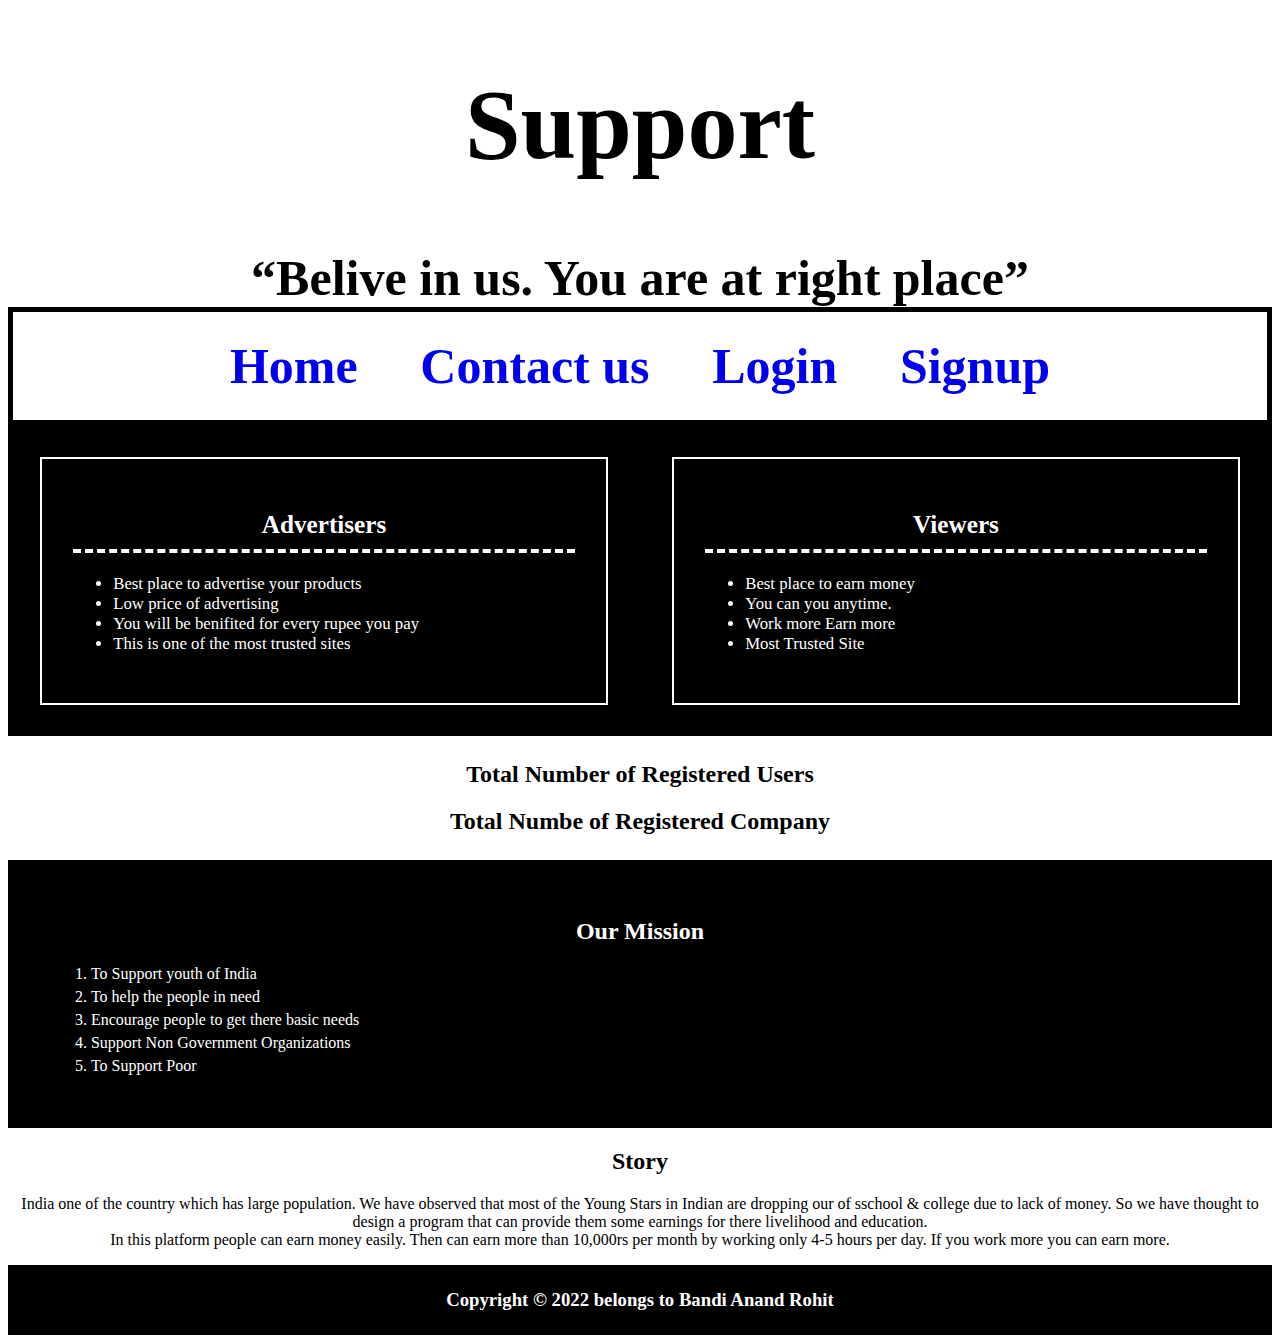
==== index.html @ 9a643ec0 "Add files via upload" ====
<!DOCTYPE html>
<html>
  <head>
    <meta http-equiv="content-type" content="text/html; charset=utf-8" />
    <script type="text/javascript" src="ja.js"></script>
    <link rel="stylesheet" href="style.css" type="text/css" media="all" />
    <style type="text/css" media="all">
      #slide1{
        color: white;
        background: black;
        display: flex;
      }
      #slide1_advertisers,#slide1_viewers{
        border: 2px solid #ffffff; 
        padding: 2.5%;
        margin: 2.5%;
        width: 45%;
        font-size: 105%;
       
      }
      #slide2{
        text-align: center;
        width: auto;
        padding: 5px;
      }
      #slide3{
        background: black;
        color: white;
        padding: 3%;
        font-family: Segoe UI ;
      }
      #slide3 li{ margin:5px}
      #slide4{
        text-align: center;
        font-family: cursive;
      }
    </style>
    <title>SUPPORT</title>
  </head>
  <body>
    <div id="header">
      <h1 >Support</h1>
      <q>Belive in us. You are at right place</q>
     <nav>
        <li><a href="index.html">Home</a></li>
      <li><a href="contact_us.html">Contact us</a></li>
        <li><a href="login.html">Login</a></li>
   <li><a href="signup.html">Signup</a></li>
  
     </nav>
 <script type="text/javascript" src="java.js"></script>
    </div>
    <div id="body">
      <div id="slide1">
        <div id="slide1_advertisers">
          <h2 style="text-align: center;
        border-bottom: 4px dashed #ffffff;
        padding-bottom: 10px;">Advertisers</h2>
          <ul>
            <li>Best place to advertise your products</li>
            <li>Low price of advertising</li>
            <li>You will be benifited for every rupee you pay</li>
            <li>This is one of the most trusted sites</li>
          </ul>
        </div>
        <div id="slide1_viewers">
          <h2 style=" text-align: center;
        border-bottom: 4px dashed #ffffff;
        padding-bottom: 10px;">Viewers</h2>
         <ul>
           <li>Best place to earn money</li>
           <li>You can you anytime.</li>
           <li>Work more Earn more</li>
           <li>Most Trusted Site</li>
         </ul>
        </div>
      </div>
      <div id="slide2">
        <h2>Total Number of Registered Users</h2>
        <h2>Total Numbe of Registered Company</h2>
      </div>
      <div id="slide3">
        <h2 style="text-align:center; font-size:150%; font-weight:bold;">Our Mission</h2>
    <ol>
      <li> To Support youth of India</li>
      <li>To help the people in need</li>
      <li>Encourage people to get there basic needs</li>
      <li>Support Non Government Organizations</li>
      <li>To Support Poor</li>
    </ol>
      </div> 
      <div id="slide4">
        <h2>Story</h2>
        <p>India one of the country which has large population. We have observed that most of the Young Stars in Indian are dropping our of sschool & college due to lack of money. So we have thought to design a program that can provide them some earnings for there livelihood and education. <br />
        In this platform people can earn money easily. Then can earn more than 10,000rs per month by working only 4-5 hours per day. If you work more you can earn more.</p>
      </div>
    </div>
    <div id="footer">
      <h3>Copyright © 2022 belongs to Bandi Anand Rohit</h3>
    </div>
  </body>
</html>
---- style.css ----
#header{
  font-family: cursive;
  text-align: center;
  font-weight: bold;
  font-size: 50px;
}
nav {
  border: 5px Solid black;
  white-space: nowrap;
  overflow: auto;
}
nav li{
  display: inline-block;
  padding: 2%;
  font-size: 50px;
}
nav a{
  text-decoration: none;
  display: inline-block;
  text-align:center;
}

#footer{
  font-family: cursive;
  text-align: center;
  font-weight: bold;
  color: #ffffff;
  background-color: black;
  padding: 5px;
}
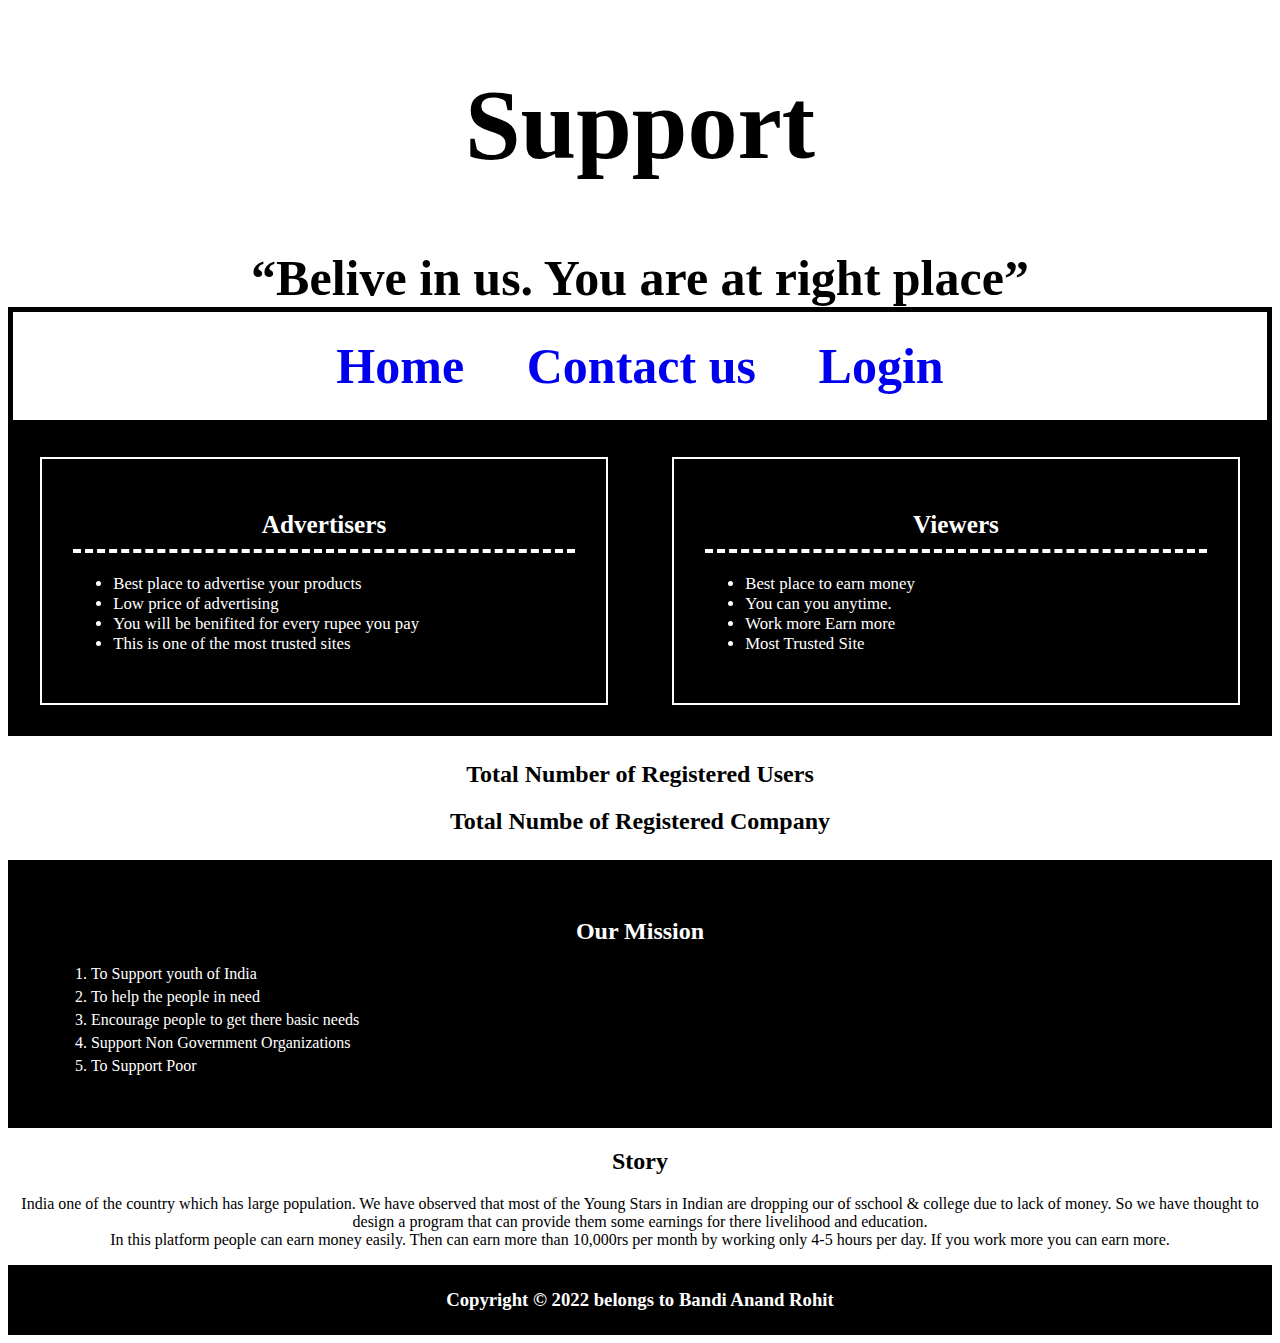
==== commit 14957820: "update index.html" ====
--- a/index.html
+++ b/index.html
@@ -45,10 +45,7 @@
         <li><a href="index.html">Home</a></li>
       <li><a href="contact_us.html">Contact us</a></li>
         <li><a href="login.html">Login</a></li>
-   <li><a href="signup.html">Signup</a></li>
-  
      </nav>
- <script type="text/javascript" src="java.js"></script>
     </div>
     <div id="body">
       <div id="slide1">
@@ -98,5 +95,6 @@
     <div id="footer">
       <h3>Copyright © 2022 belongs to Bandi Anand Rohit</h3>
     </div>
+
   </body>
 </html>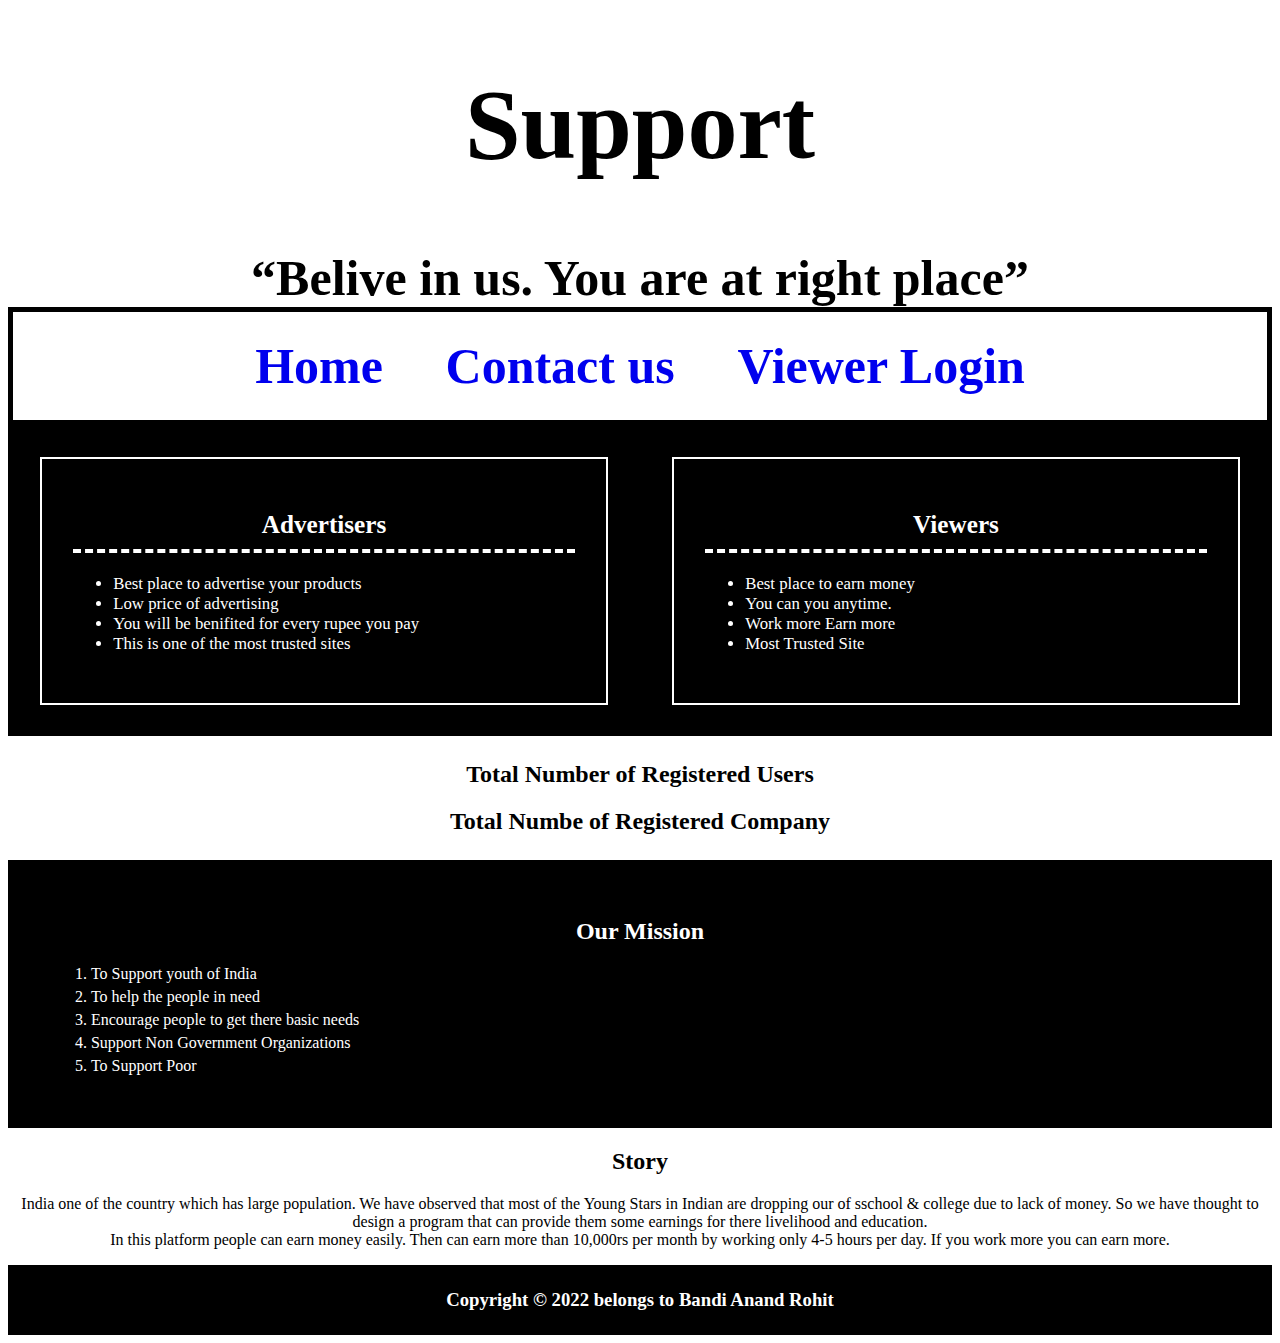
==== commit a7e2e30e: "update index.html" ====
--- a/index.html
+++ b/index.html
@@ -44,7 +44,7 @@
      <nav>
         <li><a href="index.html">Home</a></li>
       <li><a href="contact_us.html">Contact us</a></li>
-        <li><a href="login.html">Login</a></li>
+        <li><a href="viewer_login.html">Viewer Login</a></li>
      </nav>
     </div>
     <div id="body">
